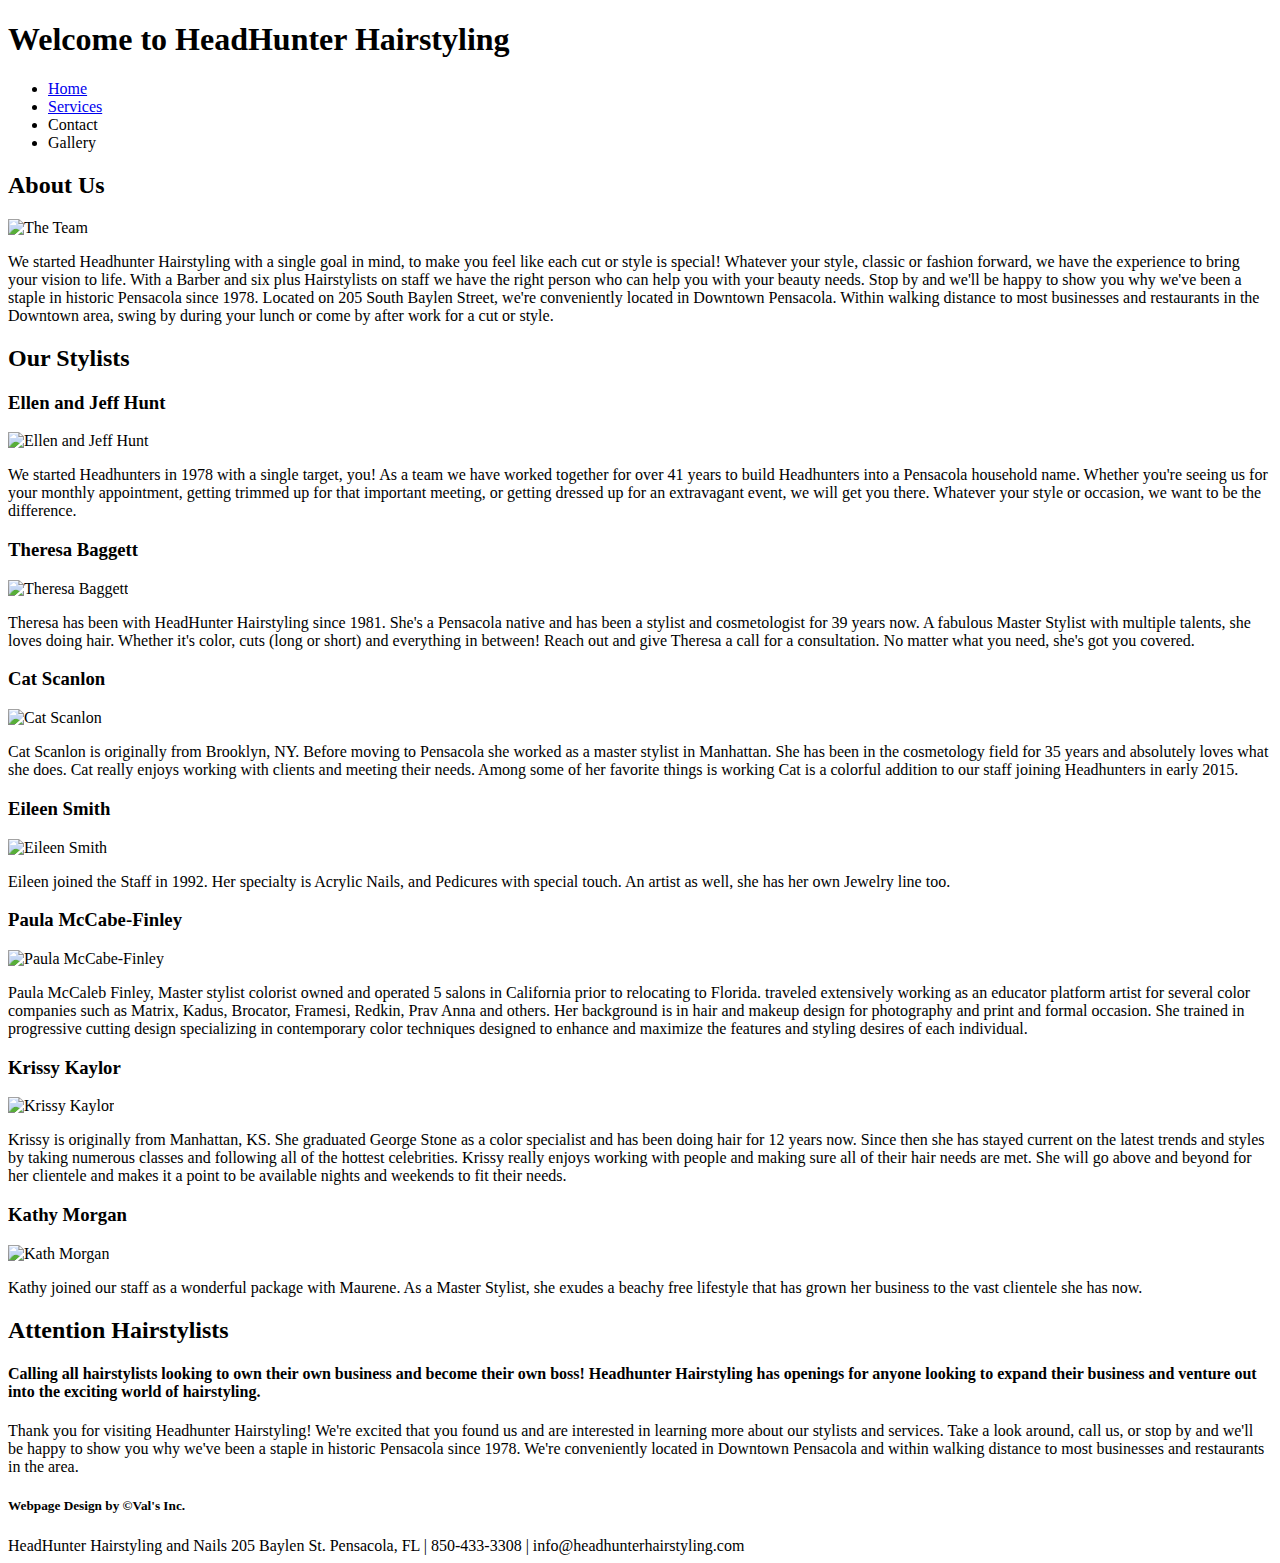
==== index.html @ 323f57fa "Create index.html" ====
<!doctype html>
<html lang="en">
<head>
    <meta charset="UTF-8">
    <title>HeadHunter Hairstyling</title>
    <meta name="viewport" content="width=device-width, initial-scale=1.0">
    <link rel="stylesheet" href="https://cdnjs.cloudflare.com/ajax/libs/SlickNav/1.0.10/slicknav.min.css">   
    <link rel="stylesheet" href="styles.css">
    <link rel="services" href="services.html">
    <script src="https://code.jquery.com/jquery-3.2.1.min.js"></script>
    <script src="https://cdnjs.cloudflare.com/ajax/libs/SlickNav/1.0.10/jquery.slicknav.min.js"></script>
    <script type="text/javascript"> $(document).ready(function () { $("#menu").slicknav({ prependTo: "#mobilemenu"});});</script>
    <link href="https://fonts.googleapis.com/css?family=Barlow+Semi+Condensed|Satisfy&display=swap" rel="stylesheet">    
</head>
  
<body>
<div class="container">
    <header class="header">
    <h1>Welcome to HeadHunter Hairstyling</h1>
        <div>
            <nav id="mobilemenu"></nav>
            <nav id="menu">
              <ul>
                <li> <a href=index.html>Home</a></li>
                <li> <a href=services.html>Services</a></li>
                <li>Contact<a href=”#”></a> </li>
                <li>Gallery<a href=”#”></a></li>
              </ul>
            </nav>
        </div>
    </header>
   
    <main>
        <h2>About Us</h2>
        <img src="team.webp" alt="The Team" width="350" height="300" class="img"
        style=float:left, margin-right:2% />
        <p>We started Headhunter Hairstyling with a single goal in mind, to make you feel like each cut or style is special!
            Whatever your style, classic or fashion forward, we have the experience to bring your vision to life. With a Barber and six plus Hairstylists on staff we have the right person who can help you with your beauty needs. Stop by and we'll be happy to show you why we've been a staple in historic Pensacola since 1978.
            Located on 205 South Baylen Street, we're conveniently located in Downtown Pensacola. Within walking distance to most businesses and restaurants in the Downtown area, swing by during your lunch or come by after work for a cut or style.</p>
        </main>

    <aside class="aside">
        <h2>Our Stylists</h2>

        <h3>Ellen and Jeff Hunt</h3>
        <img src="Ellen and Jeff Hunt.webp" alt="Ellen and Jeff Hunt" width="50" height="50" class="img1" />
        <p> We started Headhunters in 1978 with a single target, you! As a team we have worked together for over 41 years to build Headhunters into a Pensacola household name. Whether you're seeing us for your monthly appointment, getting trimmed up for that important meeting, or getting dressed up for an extravagant event, we will get you there. Whatever your style or occasion, we want to be the difference. </p>

        <h3>Theresa Baggett</h3>
        <img src="Theresa Bagget.webp" alt="Theresa Baggett" width="50" height="50" class="img1" />
        <p> Theresa has been with HeadHunter Hairstyling since 1981. She's a Pensacola native and has been a stylist and cosmetologist for 39 years now. A fabulous Master Stylist with multiple talents, she loves doing hair. Whether it's color, cuts (long or short) and everything in between! Reach out and give Theresa a call for a consultation. No matter what you need, she's got you covered. </p>

        <h3>Cat Scanlon</h3>
        <img src="Cat Scanlon.webp" alt="Cat Scanlon" width="50" height="50" class="img1" />
        <p> Cat Scanlon is originally from Brooklyn, NY. Before moving to Pensacola she worked as a master stylist in Manhattan. She has been in the cosmetology field for 35 years and absolutely loves what she does. Cat really enjoys working with clients and meeting their needs. Among some of her favorite things is working Cat is a colorful addition to our staff joining Headhunters in early 2015.</p>

        <h3>Eileen Smith</h3>
        <img src="Eileen Smith.webp." alt="Eileen Smith" width="50" height="50" class="img1"/>
        <p> Eileen joined the Staff in 1992. Her specialty is Acrylic Nails, and Pedicures with special touch. An artist as well, she has her own Jewelry line too.</p>

        <h3>Paula McCabe-Finley</h3>
        <img src="Paula McCabe-Finley.webp" alt="Paula McCabe-Finley" width="50" height="50" class="img1"/>
         <p> Paula McCaleb Finley, Master stylist colorist owned and operated 5 salons in California prior to relocating to Florida. traveled extensively working as an educator platform artist for several color companies such as Matrix, Kadus, Brocator, Framesi, Redkin, Prav Anna and others. Her background is in hair and makeup design for photography and print and formal occasion. She trained in progressive cutting design specializing in contemporary color techniques designed to enhance and maximize the features and styling desires of each individual.</p>

        <h3>Krissy Kaylor</h3>
        <img src="Krissy Kaylor.webp" alt="Krissy Kaylor" width="50" height="50" class="img1"/>
        <p> Krissy is originally from Manhattan, KS. She graduated George Stone as a color specialist and has been doing hair for 12 years now. Since then she has stayed current on the latest trends and styles by taking numerous classes and following all of the hottest celebrities. Krissy really enjoys working with people and making sure all of their hair needs are met. She will go above and beyond for her clientele and makes it a point to be available nights and weekends to fit their needs.</p>

        <h3>Kathy Morgan</h3>
        <img src="Kathy Morgan.webp" alt="Kath Morgan" width="50" height="50" class="img1"/>
        <p> Kathy joined our staff as a wonderful package with Maurene. As a Master Stylist, she exudes a beachy free lifestyle that has grown her business to the vast clientele she has now.</p>
    </aside>

    <aside class="aside2">
        <h2>Attention Hairstylists</h2>
        <h4>Calling all hairstylists looking to own their own business and become their own boss! Headhunter Hairstyling has openings for anyone looking to expand their business and venture out into the exciting world of hairstyling.</h4>
        <p>Thank you for visiting Headhunter Hairstyling! We're excited that you found us and are interested in learning more about our stylists and services. Take a look around, call us, or stop by and we'll be happy to show you why we've been a staple in historic Pensacola since 1978. We're conveniently located in Downtown Pensacola and within walking distance to most businesses and restaurants in the area.</p>
    </aside>
    
    <footer>
        <h5>Webpage Design by ©Val's Inc.</h5>
        HeadHunter Hairstyling and Nails
        205 Baylen St. Pensacola, FL | 850-433-3308 | info@headhunterhairstyling.com
    </footer>
</div>
</body>
  
</html>
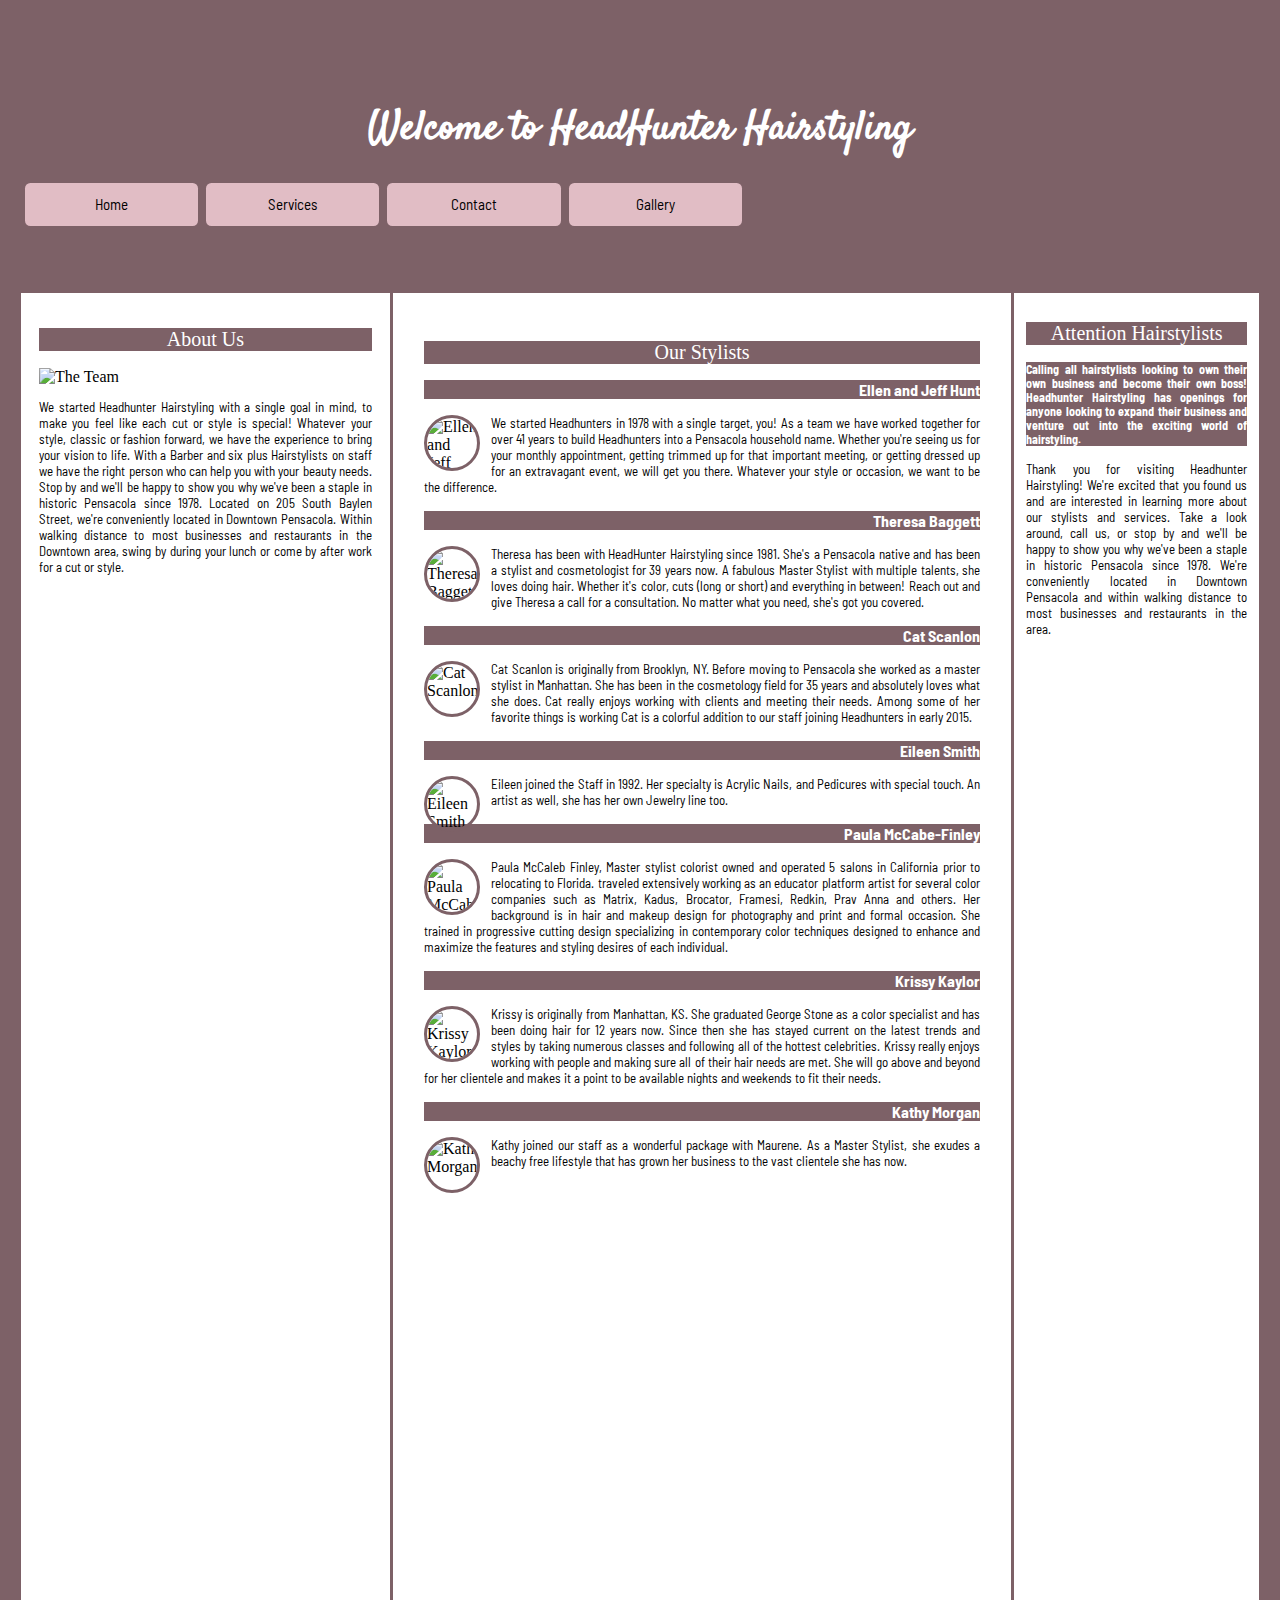
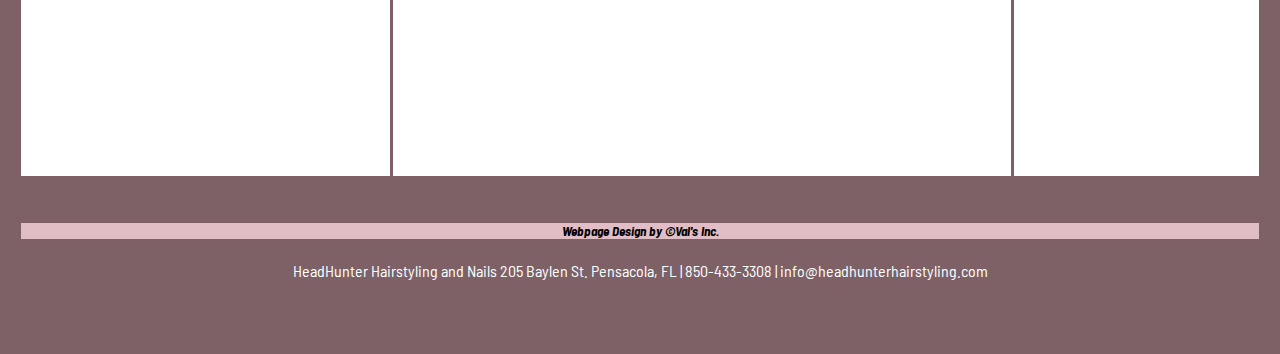
==== commit 194b1498: "Update index.html" ====
--- a/index.html
+++ b/index.html
@@ -55,7 +55,7 @@
         <p> Cat Scanlon is originally from Brooklyn, NY. Before moving to Pensacola she worked as a master stylist in Manhattan. She has been in the cosmetology field for 35 years and absolutely loves what she does. Cat really enjoys working with clients and meeting their needs. Among some of her favorite things is working Cat is a colorful addition to our staff joining Headhunters in early 2015.</p>
 
         <h3>Eileen Smith</h3>
-        <img src="Eileen Smith.webp." alt="Eileen Smith" width="50" height="50" class="img1"/>
+        <img src="Eileen Smith.webp" alt="Eileen Smith" width="50" height="50" class="img1"/>
         <p> Eileen joined the Staff in 1992. Her specialty is Acrylic Nails, and Pedicures with special touch. An artist as well, she has her own Jewelry line too.</p>
 
         <h3>Paula McCabe-Finley</h3>
--- a/styles.css
+++ b/styles.css
@@ -0,0 +1,204 @@
+html, body {
+    box-sizing: border-box;
+    background-color: #7D6167;
+}
+
+a {
+    text-decoration: none;
+    color: black;
+}
+
+header {
+    font-family: 'Barlow Semi Condensed', sans-serif;
+    text-align: center;
+    background-image: url(barber-2165745_1920\ copy.jpeg);
+    background-size: cover;
+    background-position: center;
+}
+
+main{
+    background-color: #ffffff;
+    text-align: justify;
+}
+
+.aside{
+    background-color: #ffffff;
+    text-align: justify;
+}
+
+.aside2{
+    background-color: #ffffff;
+    text-align: justify;
+}
+
+footer{
+    font-family: 'Barlow Semi Condensed', sans-serif;
+    text-align: center;
+    font-size: 16px;
+    color: #ffffff;
+    background-color: #7D6167;
+
+}
+
+.box{
+    display: flexbox;
+    align-items: center;
+    justify-content: center;
+}
+
+
+h1{
+    font-family: 'Satisfy', cursive;
+    text-align: center;
+    font-size: 40px;
+    color: #ffffff;
+    background-color: #7D6167;
+}
+
+p{
+    font-size: 13px;
+    color:black;
+    text-align: justify;
+    font-family: 'Barlow Semi Condensed', sans-serif;
+
+}
+
+p:hover {background-color: rgb(225, 189, 197);}
+
+h2{
+    font-family: cursive;
+    font-weight: lighter;
+    font-size: 20px;
+    background-color:#7D6167;
+    color: #ffffff;
+    text-align: center;
+}
+
+h3{
+    background-color: #7D6167;
+    color: #ffffff;
+    font-size: 16px;
+    text-align: right;
+    font-family: 'Barlow Semi Condensed', sans-serif;
+}
+
+h4{
+    font-family: 'Barlow Semi Condensed', sans-serif;
+    background-color: #7D6167;
+    color: #ffffff;
+    font-size: 12px;
+    text-align: justify;
+}
+
+h5{
+    background-color: rgb(225, 189, 197);
+    color: black;
+    font-family: 'Barlow Semi Condensed', sans-serif;
+    font-style: italic;
+}
+
+.box{
+    display: flex;
+    flex-wrap: wrap;
+    flex-direction: row;
+    padding: 1%
+}
+
+.img1{
+    align-items: left;
+    float:left; 
+    margin-right:2%;
+    border-radius: 90%;
+    border-color: #7D6167;
+    border-style: solid;
+}
+
+.img2{
+    border-radius: 90%;
+    border-color: #7D6167;
+    border-style: solid;
+}
+
+
+.slicknav_btn {font-size: 0.50rem;background-color: #7D6167;}
+.slicknav_menu  .slicknav_menutxt {font-family: 'Barlow Semi Condensed', sans-serif; font-size: 0.60rem; color: #ffffff;}
+.slicknav_menu .slicknav_icon-bar {font-size: 0.60rem;}
+.slicknav_menu {background-color: rgb(225, 189, 197);}
+
+li:hover {background-color: rgb(211, 208, 209); color: #000000;}
+
+#menu {display: none;}
+#mobilemenu {display: block;}
+
+@media only screen and (min-width: 960px) {.container {
+    display: grid;
+    grid-template-columns: repeat(10, 1fr);
+    grid-template-rows: 1.5fr 8fr 0.5fr;
+    grid-gap: 3px;
+    height: 100%;
+    margin: 1%;
+}
+
+header {
+    grid-column: 1/ -1;
+    border-width: 4cm;
+    padding-top: 5%;
+    padding-bottom: 5%;
+}
+
+main{
+    grid-column: 1/4;
+    height: 100%;
+    padding: 5%;
+}
+
+.aside{
+    grid-column: 4/9;
+    height: 100%;
+    padding: 5%;
+}
+
+.aside2{
+    grid-column: 9/-1;
+    height: 100%;
+    padding: 5%;
+}
+
+footer{
+    grid-column: 1/ -1;
+    height: 100%;
+    padding-top: 2%;
+    padding-bottom: 2%;
+}
+
+.box{
+    display: flex;
+    flex-wrap: wrap;
+    flex-direction: row;
+    padding: 1%
+}
+
+ul{
+    display: flex;
+    flex-direction: row;
+    padding-left: 0;
+    margin-top: -0.45rem;
+    margin-bottom: -0.10rem;
+}
+
+li{
+    margin:4px;
+    padding: 1%;
+    height: 80%;
+    width: 12%;
+    list-style: none;
+    background-color: rgb(225, 189, 197);
+    color: black;
+    text-align: center;
+    border-radius: 4pt;
+    font-size: 15px;
+}
+
+#menu {display: block;}
+#mobilemenu {display: none;}
+}
